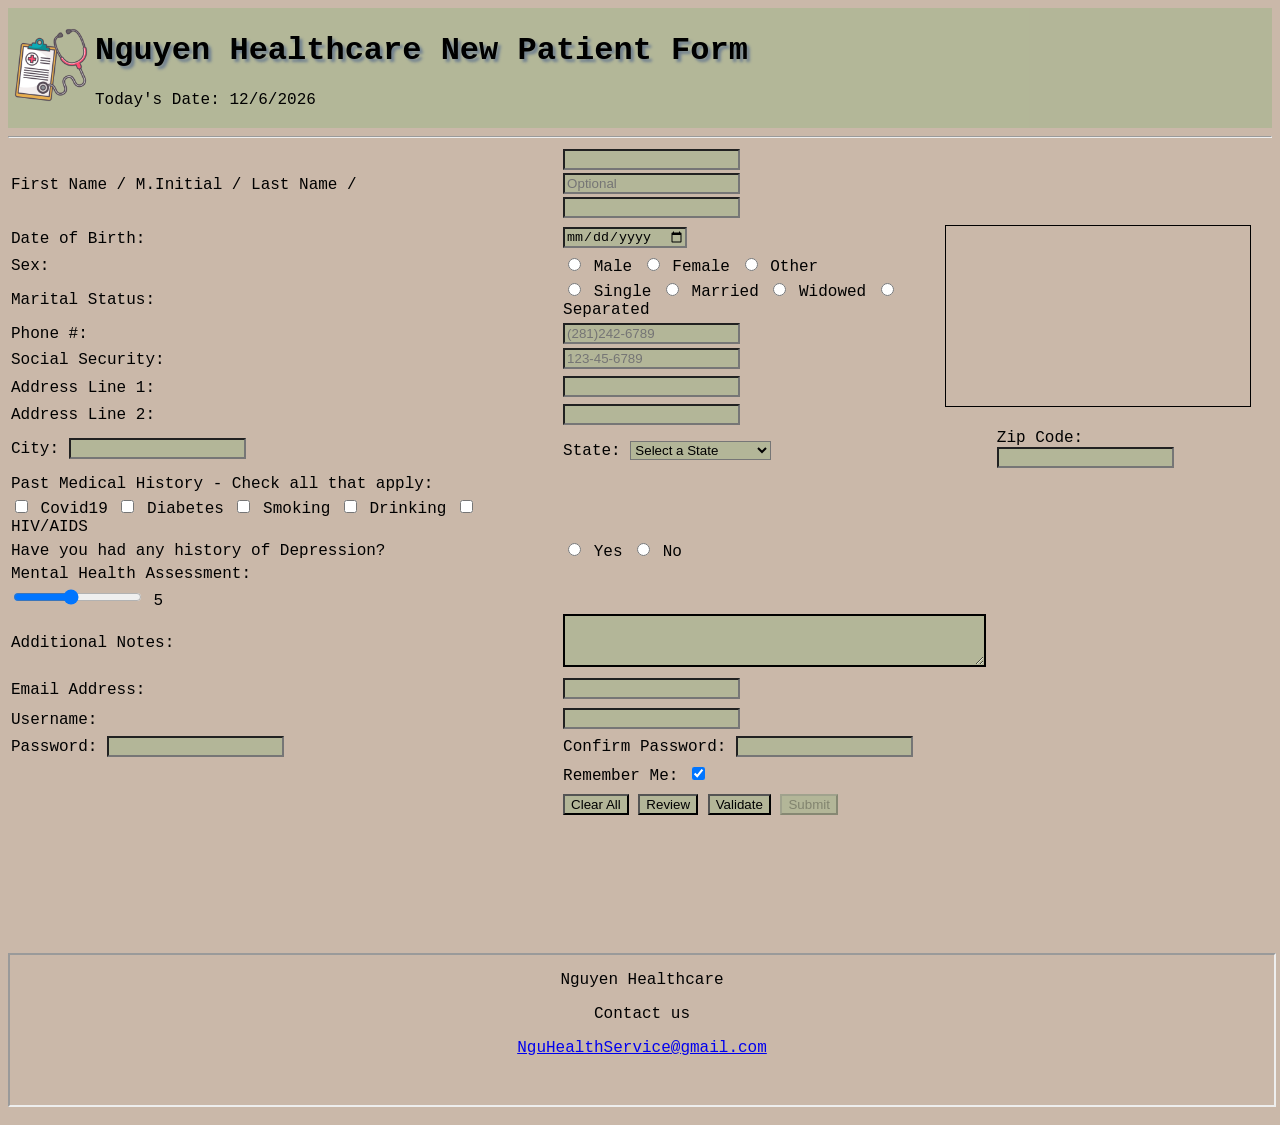
==== index.html @ 84140a15 "maybe?" ====
<!DOCTYPE html>
<!--
Program: TP_Assignment1.html
Author: Andrew Nguyen
Date Created: 2026-02-04
Date last edited 2026-03-27
Version - 10.0
Description - This medical form is a assignment for MIS3371. This form is meant to teach us the basics of and css.
-->
<html>
    <head>
        <link rel = "stylesheet" href = "Hw4css.css">
        <link rel = "stylesheet" href = "med.png">
    </head>                
    
    <body>
    <header>
    <table>
        <tr>
        <td><image src = "med.png" alt ="Patient Medical Form" width = "80px" id = "picture"></image></image>
        <td><h1> Nguyen Healthcare New Patient Form</h1> 
        <p>Today's Date: <span id="date"></span></p>
            
        <script>
            document.getElementById("date").innerHTML = new Date().toLocaleDateString();
        </script></td></td></tr>
        </table>
    </header>
    
    <hr>
    <center>
        <span id = "welcome1"></span>
        <span id = "welcome2"></span>
    </center>

    <div class = "iframe-container">
        <iframe class = "frame" src = "https://www.houstonhumane.org/" frameborder = "0"></iframe>
    </div>
    
        <table>
    <div class="content">
    <form id = "medform" action = "Hw4thank_you.html">
        <tr>
            <td><label for = "fullname">First Name / M.Initial / Last Name /</label></td>
            <div class = "name-fields">
                <td>
                    <input type = "text" id = "fname" name = "First Name:" maxlength = "30"
                        Title = "ONLY Letters, Apostrophes, and Dashes for First Name" pattern = "[a-zA-Z'-]{1-30}"
                    onblur = "validateFname()" required>
                <span class = "error" id = "fname-error"></span>
            </div>
        <div class = "name-fields">
            <input type = "text" id = "midname" name = "M.I.:" maxlength = "1" placeholder = "Optional"
                title = "ONLY one Letter for Middle Initial" pattern = "[a-zA-Z]{1}" onblur = "validateMidname()">
            <span class = "error" id = "midname-error"></span>
        </div>
        <div class = "name-fields">
            <input type = "text" id = "lname" name = "Last Name:" maxlength = "30"
                title = "ONLY Letters, Apostropes, and Dashes for First Name" pattern = "[a-zA-Z'-]{1-30}"
                onblur = "validateLname()" required>
            <span class = "error" id = "lname-error"></span></td></tr>
        </div>
    
        <tr></tr>
        <tr>
            <td><label for = "bdate">Date of Birth: </label></td>
            <td><input type = "date" id = "bdate" name = "Date of Birth:" placeholder= "MM/DD/YYYY" onblur = "validateBdate()" required>
            <span class = "error" id = "bdate-error"></span></td></tr>

        <tr>
            <td><label for = "gender"> Sex:</label></td>
            <td><input type = "radio" id = "m" name = "Gender:" value = "Male" required>
            <label for = "m">Male</label>
                <input type = "radio" id = "f" name = "Gender:" value = "Female">
                <label for = "f">Female</label>
                    <input type = "radio" id = "?" name = "Gender:" value = "Other">
                    <label for = "?">Other</label></td></tr>
        
        <tr>
            <td><label for = "relations">Marital Status:</label></td>
            <td><input type = "radio" id = "single" name = "Relations:" value = "single">
            <label for = "single">Single</label>
                <input type = "radio" id = "married" name = "Relations:" value = "married">
                <label for = "married">Married</label>
                    <input type = "radio" id = "widowed" name = "Relations:" value = "widowed">
                    <label for = "widowed">Widowed</label>
                        <input type = "radio" id = "separated" name = "Relations:" value = "separated">
                        <label for = "separated">Separated</label></td></tr>

        <tr>
            <td><label for ="phone">Phone #:</label></td>
            <td><input type = "text" id = "phone" name = "Phone#:" placeholder = "(281)242-6789" required></td></tr>

        <tr>
            <td><label for ="ss">Social Security:</label></td>
            <td><input type = "password" id = "ss" placeholder = "123-45-6789" minlength= "9" maxlength= "10" 
                title = "ONLY Numbers" onblur = "validateSSN()" required>
            <span class = "error" id = "ss-error"></span></td></tr>

        <tr>
            <td><label for = "address">Address Line 1:</label></td>
                <td><input type = "text" id = "address1" name = "Address 1:" maxlength = "30" onblur = "validateAddr1()" required>
            <span class = "error" id = "address1-error"></span></td></tr>
                <tr>
                <td><label for = "address">Address Line 2:</label></td>
                    <td><input type = "text" id = "address2" name = "Address 2:" maxlength = "30"></tr></td>

        <tr>
            <td><label for = "city">City:</label>
            <input type = "text" id = "city" name = "City:" onblur = "validateCity()" required>
            <span class = "error" id = "city-error"></span></td>
                <td><label for = "state"> State:</label>
                    <select id = "state" required>
                        <option value="" selected="selected">Select a State</option>
                            <option value="AL">Alabama</option>
                            <option value="AK">Alaska</option>
                            <option value="AZ">Arizona</option>
                            <option value="AR">Arkansas</option>
                            <option value="CA">California</option>
                            <option value="CO">Colorado</option>
                            <option value="CT">Connecticut</option>
                            <option value="DE">Delaware</option>
                            <option value="DC">District Of Columbia</option>
                            <option value="FL">Florida</option>
                            <option value="GA">Georgia</option>
                            <option value="HI">Hawaii</option>
                            <option value="ID">Idaho</option>
                            <option value="IL">Illinois</option>
                            <option value="IN">Indiana</option>
                            <option value="IA">Iowa</option>
                            <option value="KS">Kansas</option>
                            <option value="KY">Kentucky</option>
                            <option value="LA">Louisiana</option>
                            <option value="ME">Maine</option>
                            <option value="MD">Maryland</option>
                            <option value="MA">Massachusetts</option>
                            <option value="MI">Michigan</option>
                            <option value="MN">Minnesota</option>
                            <option value="MS">Mississippi</option>
                            <option value="MO">Missouri</option>
                            <option value="MT">Montana</option>
                            <option value="NE">Nebraska</option>
                            <option value="NV">Nevada</option>
                            <option value="NH">New Hampshire</option>
                            <option value="NJ">New Jersey</option>
                            <option value="NM">New Mexico</option>
                            <option value="NY">New York</option>
                            <option value="NC">North Carolina</option>
                            <option value="ND">North Dakota</option>
                            <option value="OH">Ohio</option>
                            <option value="OK">Oklahoma</option>
                            <option value="OR">Oregon</option>
                            <option value="PA">Pennsylvania</option>
                            <option value="PR">Puerto Rico</option>
                            <option value="RI">Rhode Island</option>
                            <option value="SC">South Carolina</option>
                            <option value="SD">South Dakota</option>
                            <option value="TN">Tennessee</option>
                            <option value="TX">Texas</option>
                            <option value="UT">Utah</option>
                            <option value="VT">Vermont</option>
                            <option value="VA">Virginia</option>
                            <option value="WA">Washington</option>
                            <option value="WV">West Virginia</option>
                            <option value="WI">Wisconsin</option>
                            <option value="WY">Wyoming</option>
                            </select></td>
        
        <td><label for = "zip">Zip Code:</label>
            <input type = "text" id= "zip" name = "Zip Code:" minlength = "5" maxlength= "10" onblur = "validateZip()" required>
            <span class = "error" id = "zip-error"></span></td></tr>
        
        <tr>
            <td><label for = "checkbox">Past Medical History - Check all that apply:</label></td></tr>
        <tr>
        <td><input type = "checkbox" id = "condition1" name = "Covid19" value = "Covid19">
            <label for = "condition1">Covid19</label>
                <input type = "checkbox" id = "condtion2" name = "Diabetes" value = "Diabetes">
                    <label for = "condition2">Diabetes</label>
                <input type = "checkbox" id = "condition3" name = "Smoking" value = "Smoking">
            <label for = "condition3">Smoking</label>
        <input type = "checkbox" id = "condition4" name = "Drinking" value = "Drinking">
            <label for = "condition4">Drinking</label>
                <input type = "checkbox" id = "condition5" name = "HIV/AIDS" value = "HIV/AIDS">                
                    <label for = "condition5">HIV/AIDS</label></td></tr>
        
        <tr>
            <td><label for = "mental">Have you had any history of Depression?</label></td>
            <td><input type = "radio" id = "y" name = "History of Despression?" value = "yes">
                <label for = "y">Yes</label>
                    <input type = "radio" id = "n" name = "metal" value = "no">
                        <label for = "n">No</label></td></tr>
                        
        <tr>
            <td><label for = "range">Mental Health Assessment:</label></td>
            <tr>
                <td><input type = "range"  id = 'mental' name = "Metal Assessment:" min = "1" max= "10" value = "5" oninput = "rangeSlider(this.value)">
            <span id = "mentalvalue">5</span></td></tr>
        
        <tr>
            <td><label for= "note">Additional Notes:</label>
            <td><textarea name = "note" rows = "3" cols = "50" maxlength = "100"></textarea></td><tr>

        <tr>
            <td><label for = "email">Email Address:</label></td>
                <td><input type = "text" id = "email" name = "Email Address" onblur = "validateEmail()" required>
            <span class = "error" id = "email-error"></span></td></tr>
        <tr>
        <tr>
            <td><label for = "user">Username:</label></td>
            <td><input type = "text" id = "user" name = "user" maxlength= "20" 
                    title = "Username must be at least 5 characters and cannot start with a number" onblur = "validateUser()" required>
                <span class = "error" id = "user-error"></span></td></tr>
                <tr>
                    <td><label for = "pass">Password:</label>
                    <input type = "password" id = "pass" minlength = "8" maxlength = "30"
                        title = "Password must have at least 8 characters" onblur = "validatePass()"
                        oninput = "validatePass()" onfocus = "validatePass()" required>
                    <span class = "error" id = "pass-error"></span></td>
                    <td><label for = "pass2">Confirm Password:</label>
                <input type = "password" id = "pass2" minlength = "8" maxlength = "30" 
                    title = "Please Re-enter Password" onblur = "confirmPass()" oninput = "confirmPass()" 
                    onfocus = "confirmPass()" required>
                <span class = "error" id = "pass2-error"></span></td></tr>
        
        <tr>
            <td><td>
                <label for = "remember-me">Remember Me:</label>
                <input type = "checkbox" id = "remember-me" name = "remember-me" checked/></td></td>
        </tr> 
        
        <tr>
            <td><td><input type = "reset" name = "reset" id = "reset" value = "Clear All">
            <input type= "button" name = "review" id = "review" value = "Review" onclick= "reviewInfo()">
            <input type= "button" name = "validate" id = "validate" value = "Validate" onclick = "validateInfo()">
            <input type = "submit" name = "submit" id = "submit" value = "Submit" disabled></td></td></tr>                  
    </table> 
        
        <div class = "pass-errorMessage">
            <span id = "msg1"></span><br>
            <span id = "msg2"></span><br>
            <span id = "msg3"></span><br>
            <span id = "msg4"></span><br>
            <span id = "msg5"></span><br>
            <span id = "msg6"></span><br>
            <span id = "pass2-error"></span><br>
            </div>       
            
        <center>
        <p id = "showInput"></p>
        </center>

    </form>
        </div>
            
        <iframe src = "footer.html" width = "100%" height = "100%" title = "footer"></iframe>

    <div id = "alertBox">
        <div id = "alertContent">
            <h2>Please fill out all required information</h2>
            <button id = "closeAlert">Ok</button>
        </div>
    </div>

    <script src = "Hw4.js"></script>
    
    </body>
</html>
---- Hw4css.css ----
header {
    position: sticky;
    top: 0;
    width: 100%;
    background-color: rgba(170, 182, 146, 0.712);
    transition: background-color 0.4 ease-in-out;
    z-index: 1000;
}

header.scrolled {
    background-color: rgba(170, 182, 146, 0.712);
    opacity: 1.0;
}

body {
    background-color: #cab8a9;
    font-family: courier new;
}

input {
    background-color: rgba(170, 182, 146, 0.712);
}

h1 {
    text-shadow: 3px 3px 3px slategray;
}

select {
    background-color: rgba(170, 182, 146, 0.712);
}

textarea {
    background-color: rgba(170, 182, 146, 0.712);
    border-color: black;
    border-width: 2px;
}

form {
    align-content: center;
}

footer {
    text-align: center;
}

.foot { 
    display: flex;
    flex-direction: column; 
    min-height: 100vh; 
    justify-content: flex-end;
}

.error{
    display: block;
    color: red;
    text-shadow: .5px .5px .5px dimgray;
    font-size: 15px;
    margin-top: 3px;
}

.pass-errorMessage {
    font-family: "optima", Courier New;
    font-size: 15px;
    text-shadow: .5px .5px .5px dimgray;
    color: red;
}

#review {
    margin-top: 5px;
}

table.output,
tr.output,
td.output {
    width: 500px;
    background-color: rgba(170, 182, 146, 0.712);
    padding: 10px;
    border-spacing: 2px;
    border-radius: 20px;
    color: black;
}

td.outputdata {
    width: 500px;
    background-color: rgba(138, 153, 108, 0.712);;
    padding: 10px;
    border-spacing: 2px;
}

/*Alert Box*/

#alertBox {
    display: none;
    position: fixed;
    z-index: 9999;
    left: 0;
    top: 0;
    width: 100%;
    height: 100%;
    overflow: auto;
    background-color: transparent;
}

#alertContent {
    background-color: whitesmoke;
    border-radius: 10px;
    width: 300px;
    height: 130px;
    margin: auto;
    margin-top: 20%;
    padding: 30px;
    text-align: center;
}

#alertContent h2 {
    font-size: 20px; 
    text-align: center;
    font-family: 'Courier New', Courier, monospace;
    font-weight: normal;
}

#closeAlert {
    background-color: white;
    border-width: 1px;
    border-style: solid;
    border-color: black;
    font-size: 15px;
    font-weight: bold;
    height: 20px;
    width: 80px;
    border-radius: 20px;
    cursor: pointer;
    margin-top: 20px;
    text-align: center;
    font-family: 'Courier New', Courier, monospace;
}

.iframe-container {
    position: absolute;
    top: 25%;
    right: 15px;
    width: 25%;
    height: 100%;
    overflow: hidden;
    box-sizing: border-box;
}

.iframe-container iframe {
    width: 95%;
    height: 20%;
    border: 1px solid black;
}

#welcome1 {
    margin-top: 20px;
    font-size: 20px;
    text-align: center;
    font-family: 'Courier New', Courier, monospace;
    font-weight: normal;
}

#welcome2 {
    margin-top: 20px;
    font-size: 20px;
    text-align: center;
    font-family: 'Courier New', Courier, monospace;
    font-weight: normal;
}
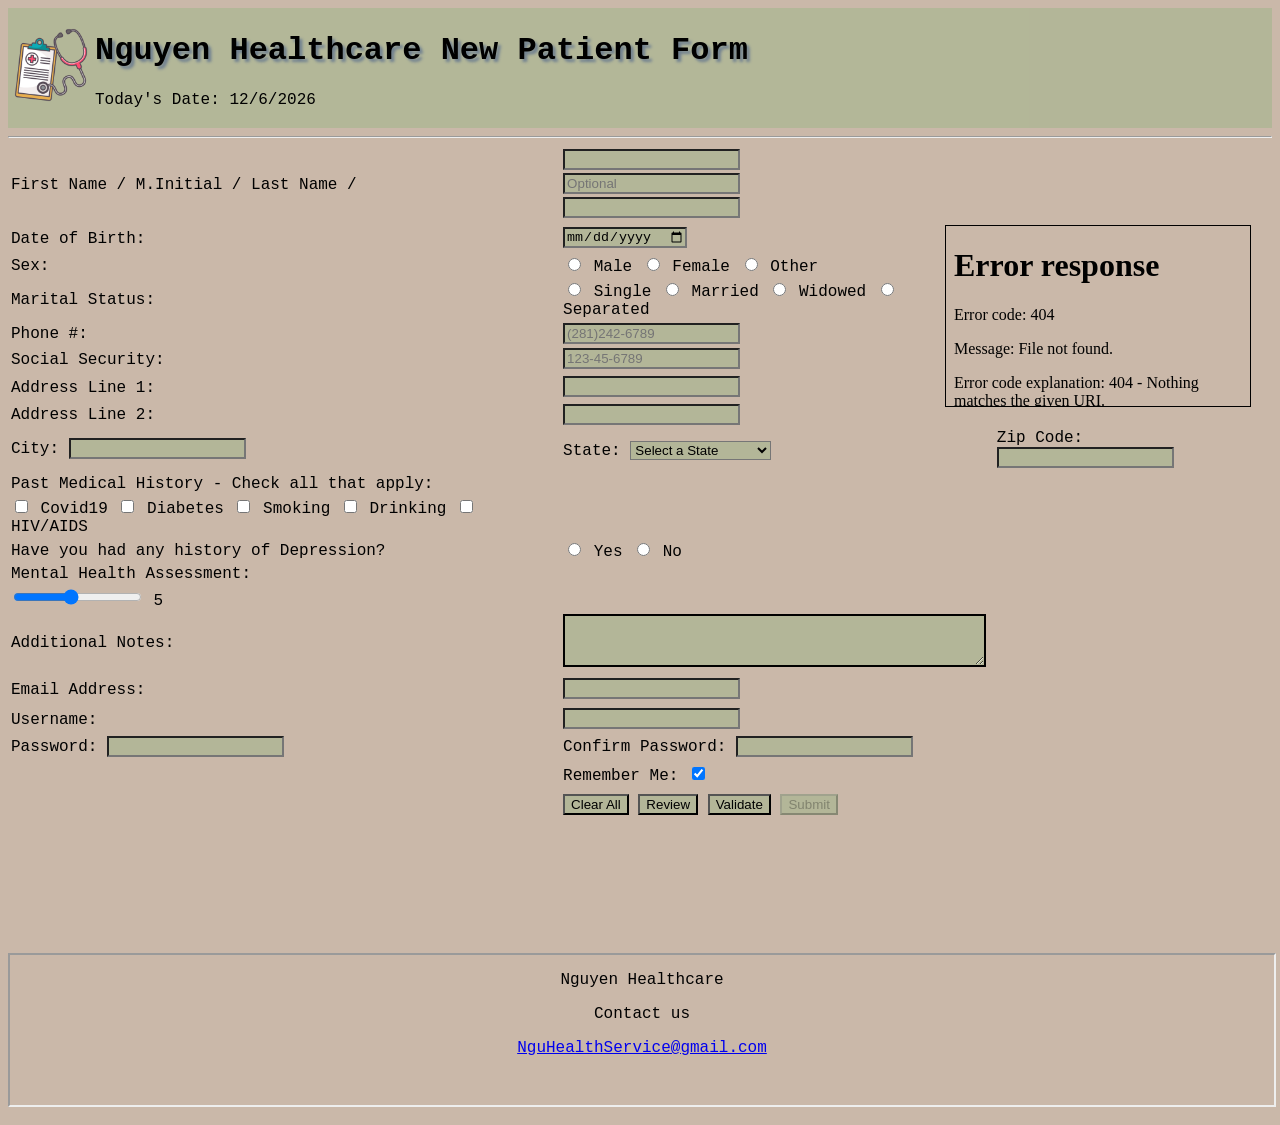
==== commit beae5c57: "huh?" ====
--- a/index.html
+++ b/index.html
@@ -34,7 +34,7 @@
     </center>
 
     <div class = "iframe-container">
-        <iframe class = "frame" src = "https://www.houstonhumane.org/" frameborder = "0"></iframe>
+        <iframe class = "frame" src = " frameborder = "0"></iframe>
     </div>
     
         <table>
@@ -89,7 +89,7 @@
 
         <tr>
             <td><label for ="phone">Phone #:</label></td>
-            <td><input type = "text" id = "phone" name = "Phone#:" placeholder = "(281)242-6789" required></td></tr>
+            <td><input type = "text" id = "phone" name = "Phone#:" placeholder = "(281)242-6789"></td></tr>
 
         <tr>
             <td><label for ="ss">Social Security:</label></td>
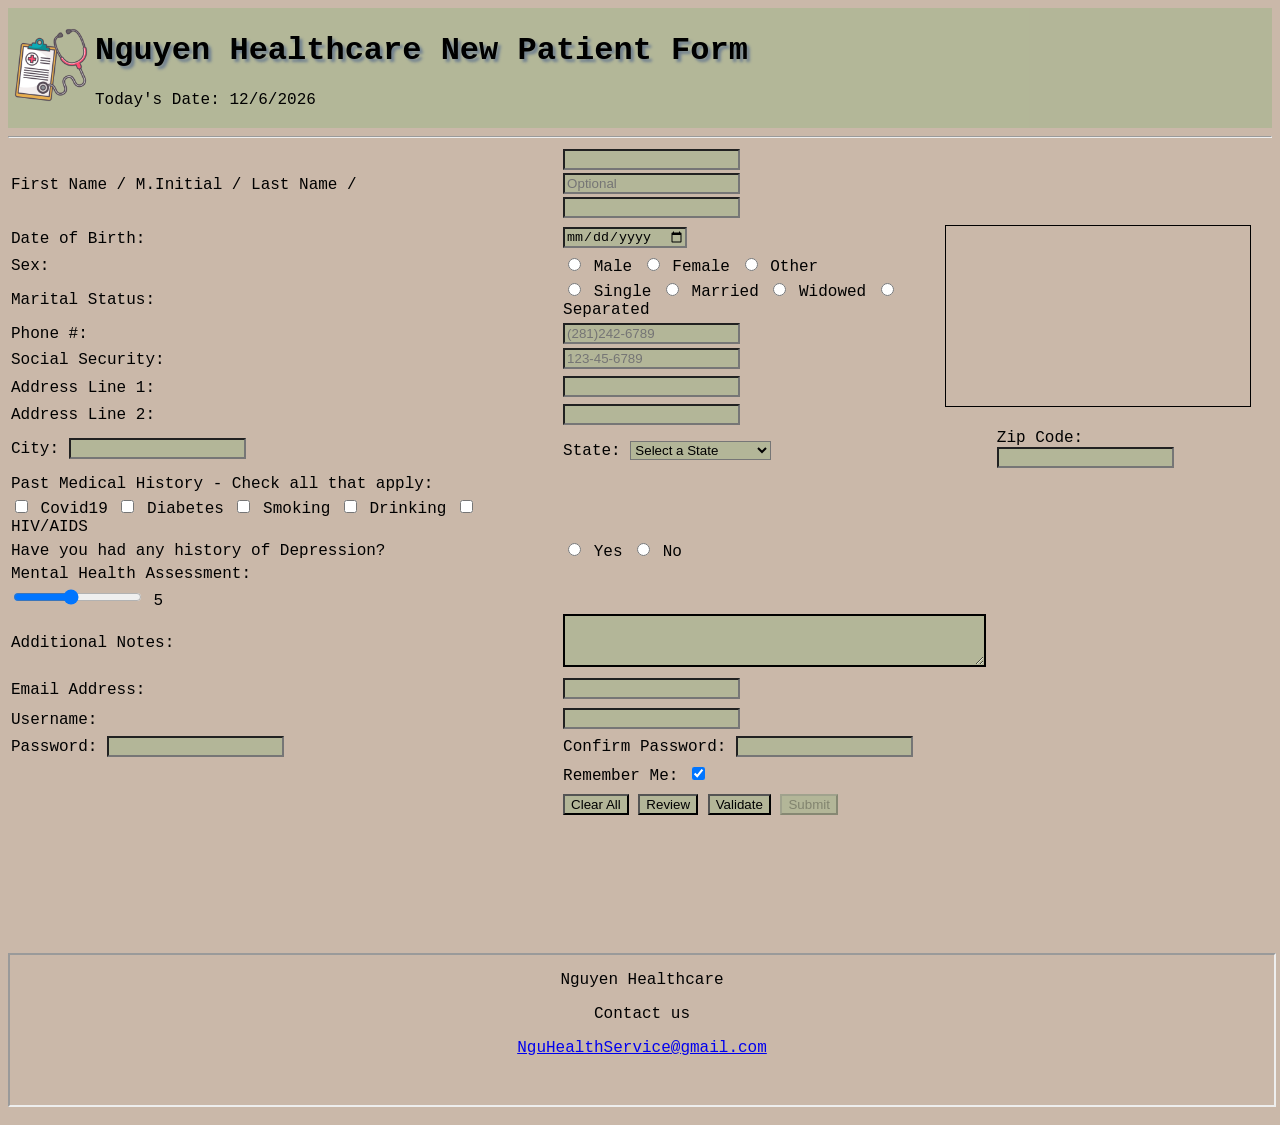
==== commit dfcc949d: "yes" ====
--- a/index.html
+++ b/index.html
@@ -34,7 +34,7 @@
     </center>
 
     <div class = "iframe-container">
-        <iframe class = "frame" src = " frameborder = "0"></iframe>
+        <iframe class = "frame" src = "https://www.giveblood.org/" frameborder = "0"></iframe>
     </div>
     
         <table>
